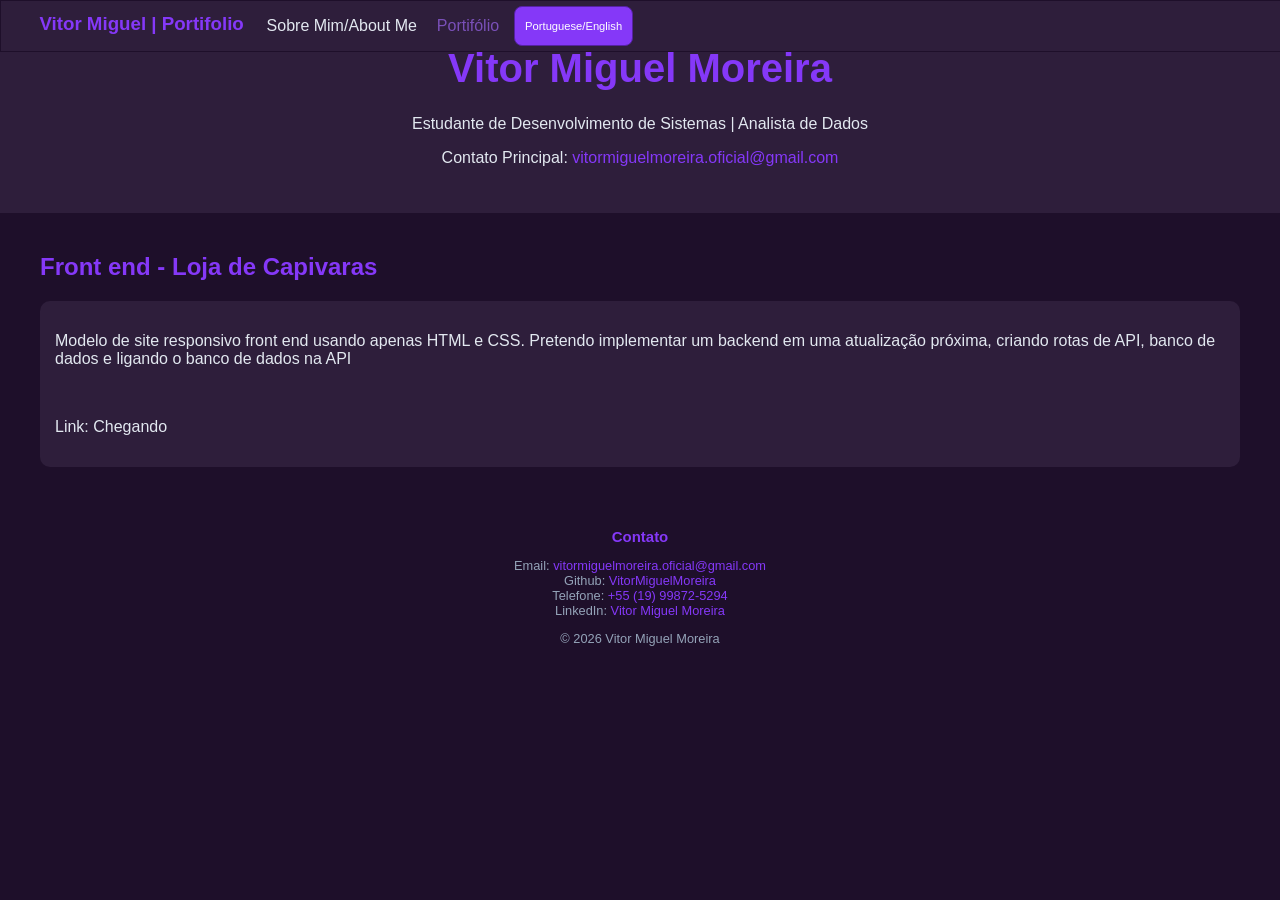
==== portifolio.html @ 3155f37b "Feats: created navbar, new page for project exibition and a button to translate the page to english " ====
<!DOCTYPE html>
<html lang="en">
<head>
    <meta charset="UTF-8">
    <meta name="viewport" content="width=device-width, initial-scale=1.0">
    <title>Vitor Miguel Moreira - Portifólio</title>
    <link rel="stylesheet" href="./scripts/style.css">
</head>
<body>
    

    <nav>
        <h3>Vitor Miguel | Portifolio</h3>
        <p><a class="navbar" href="index.html">Sobre Mim/About Me</a></p>
        <p><a class="navbar ativo" href="#">Portifólio</a></p>
        <button id="mudaLingua">Portuguese/English</button>

    </nav>

    <header class="portuguese">
        <h1>Vitor Miguel Moreira</h1>
        <p>Estudante de Desenvolvimento de Sistemas | Analista de Dados</p>
        <p>Contato Principal: <a href="mailto:vitormiguelmoreira.oficial@gmail.com">vitormiguelmoreira.oficial@gmail.com</a></p>
    </header>


    <header class="english hide">
        <h1>Vitor Miguel Moreira</h1>
        <p>System Development Student | Data analyst</p>
        <p>Main contact: <a href="mailto:vitormiguelmoreira.oficial@gmail.com">vitormiguelmoreira.oficial@gmail.com</a></p>
    </header> 

    <section class="portuguese">
        <h2>Front end - Loja de Capivaras</h2>
        <div class="card">
            <p>Modelo de site responsivo front end usando apenas HTML e CSS. Pretendo implementar um backend em uma atualização próxima, criando rotas de API, banco de dados e ligando o banco de dados na API</p>
            <br>
            <p>Link: Chegando</p>
        </div>
    </section>
    <section class="english hide">
        <h2>Front end - Capybaras Store</h2>
        <div class="card">
            <p>Responsive front-end web application built with HTML and CSS. I want to implement backend in a next atualization, creating API routes, a database and connecting the database to the API</p>
            <br><br>
            <p>Link: Coming Soon</p>
        </div>
    </section>


    <footer>
        <h3 class="portuguese">Contato</h3>
        <h3 class="english hide">Contact</h3>
        <p>
            Email: <a href="mailto:vitormiguelmoreira.oficial@gmail.com">vitormiguelmoreira.oficial@gmail.com</a> <br>
            Github: <a href="https://github.com/VitorMiguelMoreira" target="_blank">VitorMiguelMoreira</a> <br>
            Telefone: <a href="tel:+5519998725294">+55 (19) 99872-5294</a> <br>
            LinkedIn: <a href="https://www.linkedin.com/in/vitor-miguel-moreira-70a6593b6/" target="_blank">Vitor Miguel Moreira</a>
        </p>
        <p>© 2026 Vitor Miguel Moreira</p>
    </footer>

    <script src="/scripts/javascript.js"></script>
</body>
</html>
---- scripts/style.css ----
body {
    font-family: Arial, sans-serif;
     margin: 0;
    background: #1e0f2a;
    color: #e2e8f0;
    user-select: none;
}
header {
    background: #2e1e3b;
    padding: 30px;
    text-align: center;
}
h1 {
    margin: 1.3% 0 2% 0;
    font-size: 2.5em;
    color: #8538f8;
}
section {
    padding: 20px 40px;
}
h2 {
    color: #8538f8;
}

.card {
    background: #2e1e3b;
    padding: 15px;
    margin: 10px 0;
    border-radius: 10px;
    color: #e2e8f0;
}

nav{
    width: 100%;
    position: fixed;
    display: flex;
    flex-direction: row;
    flex-wrap: nowrap;
    top: 0;
    text-align: center;
    z-index: 3;
    background-color: #2e1e3b;
    padding: 0 2%;
    border: 1px solid #1e0f2a;

}

h3{
    color: #8538f8;
    margin: 0.9% 1%;
}

.navbar{
    color: #e2e8f0;
    margin: 1% 10px;
}

.ativo{
    color: #7a50b8;
}

img{
    height: 1.2em;
}

a{
    text-decoration: none;
    color: #8538f8;
    transition: 1s;
}

a:hover{
    text-decoration: none;
    color: #8e5adc;
}

.skills span {
    display: inline-block;
    background: #8538f8;
    color: #ffffff;
    padding: 5px 10px;
    margin: 5px;
    border-radius: 8px;
    border: 1px, solid, #5522a1;
    font-size: 0.9em;
    transition: 1s;
}

.skills span:hover{
    background: #a76dff;
        border: 2px, solid, #714aac;
        color: #ffffff;
        font-size: 1.2em;
}

footer {
    text-align: center;
    padding: 20px;
    font-size: 0.8em;
    color: #94a3b8;
}

button{
    display: inline-block;
    background: #8538f8;
    color: #ffffff;
    padding: 5px 10px;
    margin: 5px;
    border-radius: 8px;
    border: 1px, solid, #5522a1;
    font-size: 0.7em;

    transition: 1s;
}


button:hover{
    background: #a76dff;
        border: 2px, solid, #714aac;
        color: #ffffff;
        font-size: 0.9em;
}

.hide{
    display: none;
}
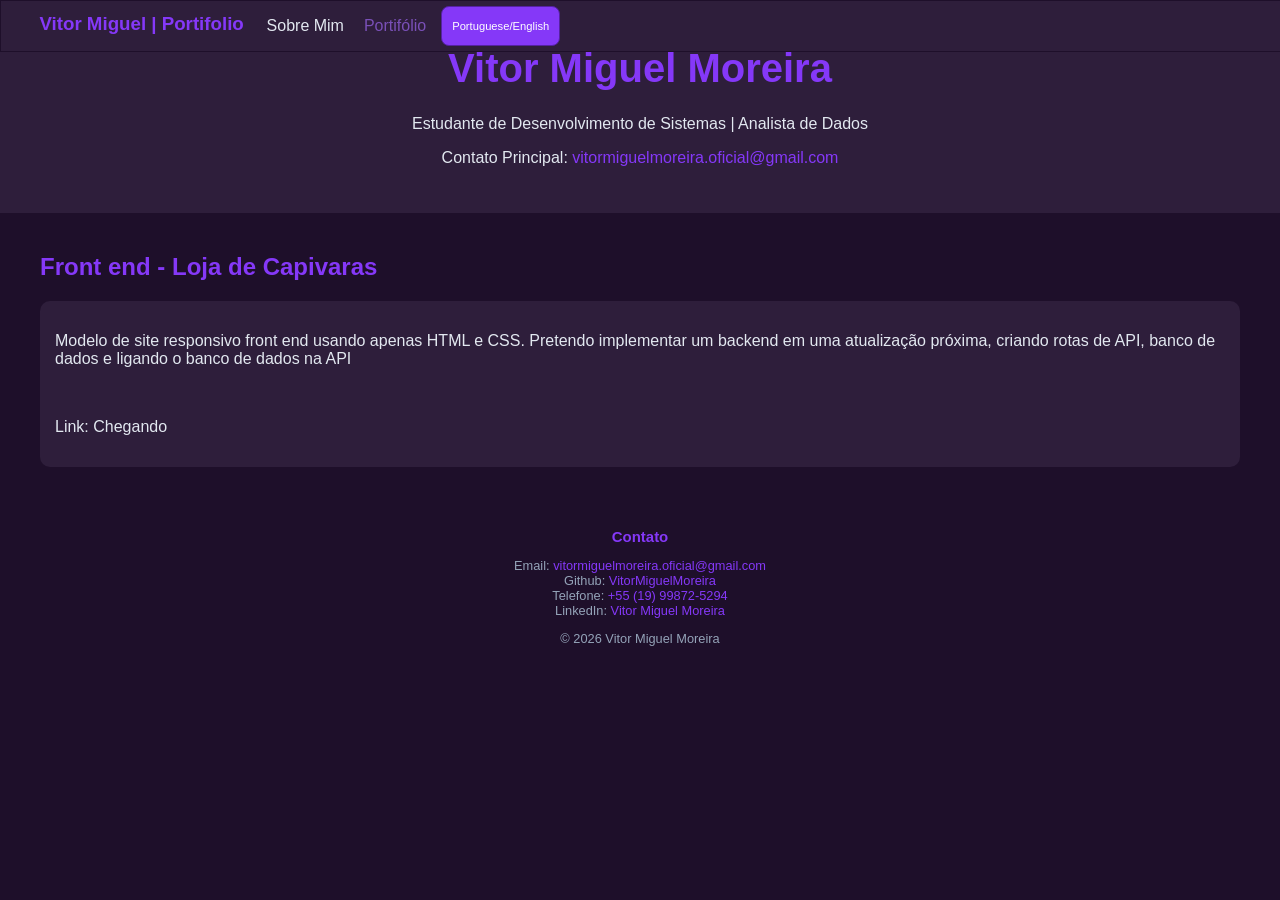
==== commit 11cb90d5: "Quickfix: text on 'About me' duplicated" ====
--- a/portifolio.html
+++ b/portifolio.html
@@ -11,10 +11,10 @@
 
     <nav>
         <h3>Vitor Miguel | Portifolio</h3>
-        <p><a class="navbar" href="index.html">Sobre Mim/About Me</a></p>
+        <p><a class="navbar portuguese" href="index.html">Sobre Mim</a></p>
+        <p><a class="navbar english hide" href="index.html">About Me</a></p>
         <p><a class="navbar ativo" href="#">Portifólio</a></p>
         <button id="mudaLingua">Portuguese/English</button>
-
     </nav>
 
     <header class="portuguese">
@@ -51,7 +51,13 @@
     <footer>
         <h3 class="portuguese">Contato</h3>
         <h3 class="english hide">Contact</h3>
-        <p>
+        <p class="portuguese">
+            Email: <a href="mailto:vitormiguelmoreira.oficial@gmail.com">vitormiguelmoreira.oficial@gmail.com</a> <br>
+            Github: <a href="https://github.com/VitorMiguelMoreira" target="_blank">VitorMiguelMoreira</a> <br>
+            Telefone: <a href="tel:+5519998725294">+55 (19) 99872-5294</a> <br>
+            LinkedIn: <a href="https://www.linkedin.com/in/vitor-miguel-moreira-70a6593b6/" target="_blank">Vitor Miguel Moreira</a>
+        </p>
+        <p class="english hide">
             Email: <a href="mailto:vitormiguelmoreira.oficial@gmail.com">vitormiguelmoreira.oficial@gmail.com</a> <br>
             Github: <a href="https://github.com/VitorMiguelMoreira" target="_blank">VitorMiguelMoreira</a> <br>
             Telefone: <a href="tel:+5519998725294">+55 (19) 99872-5294</a> <br>
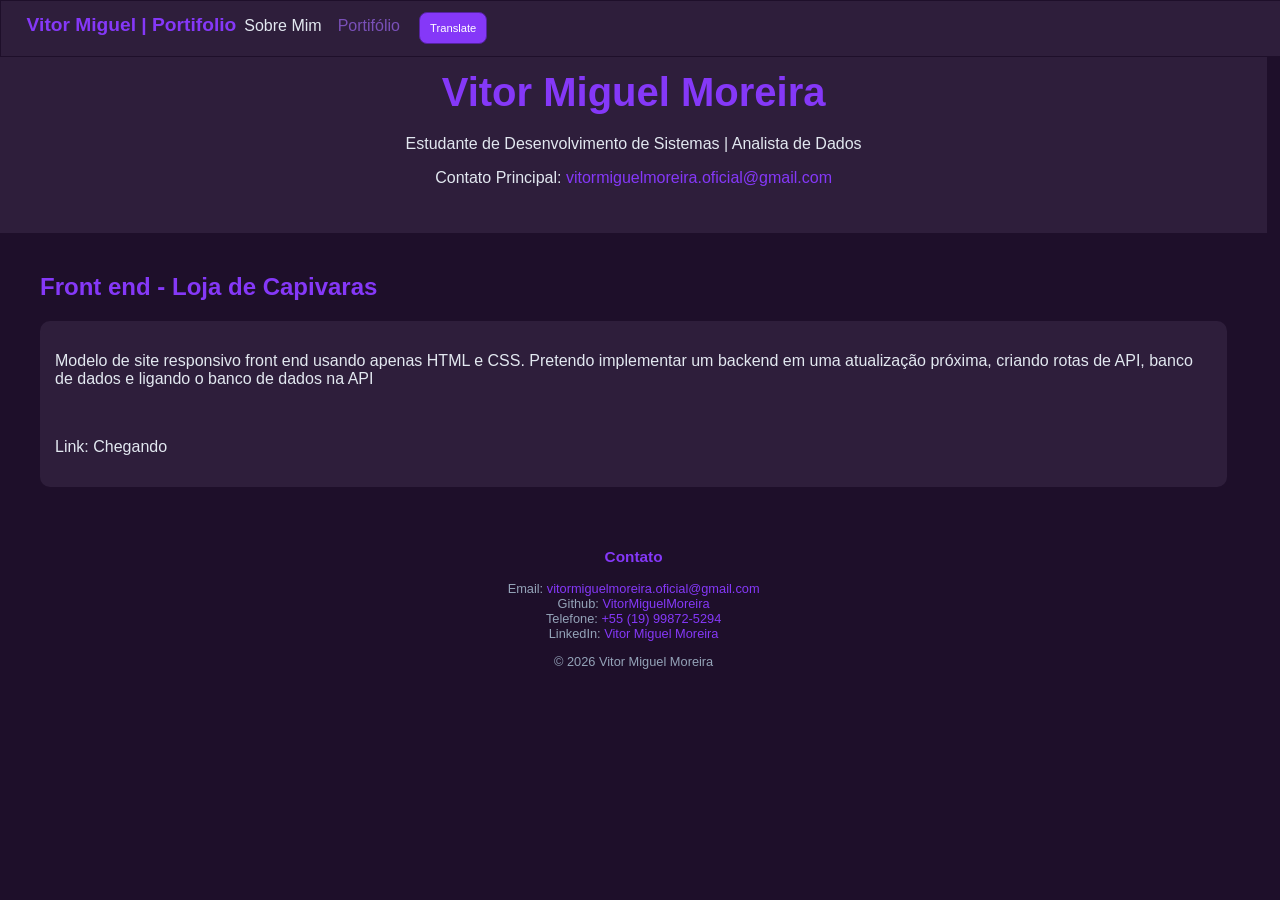
==== commit 32f929fb: "Feat: added better responsiviness to mobile dispositives, like cellphones and tablets" ====
--- a/portifolio.html
+++ b/portifolio.html
@@ -13,8 +13,10 @@
         <h3>Vitor Miguel | Portifolio</h3>
         <p><a class="navbar portuguese" href="index.html">Sobre Mim</a></p>
         <p><a class="navbar english hide" href="index.html">About Me</a></p>
-        <p><a class="navbar ativo" href="#">Portifólio</a></p>
-        <button id="mudaLingua">Portuguese/English</button>
+        <p><a class="navbar ativo portuguese" href="portifolio.html">Portifólio</a></p>
+        <p><a class="navbar ativo english hide" href="portifolio.html">Portifolio</a></p>
+        <button id="mudaLingua" class="portuguese">Translate</button>
+        <button id="mudaLingua2" class="english hide">Traduzir</button>
     </nav>
 
     <header class="portuguese">
@@ -60,7 +62,7 @@
         <p class="english hide">
             Email: <a href="mailto:vitormiguelmoreira.oficial@gmail.com">vitormiguelmoreira.oficial@gmail.com</a> <br>
             Github: <a href="https://github.com/VitorMiguelMoreira" target="_blank">VitorMiguelMoreira</a> <br>
-            Telefone: <a href="tel:+5519998725294">+55 (19) 99872-5294</a> <br>
+            Number: <a href="tel:+5519998725294">+55 (19) 99872-5294</a> <br>
             LinkedIn: <a href="https://www.linkedin.com/in/vitor-miguel-moreira-70a6593b6/" target="_blank">Vitor Miguel Moreira</a>
         </p>
         <p>© 2026 Vitor Miguel Moreira</p>
--- a/scripts/style.css
+++ b/scripts/style.css
@@ -1,9 +1,11 @@
 body {
+    width: 99vw;
     font-family: Arial, sans-serif;
-     margin: 0;
+    margin: 0;
     background: #1e0f2a;
     color: #e2e8f0;
     user-select: none;
+    font-size: 1em;
 }
 header {
     background: #2e1e3b;
@@ -11,13 +13,15 @@
     text-align: center;
 }
 h1 {
-    margin: 1.3% 0 2% 0;
+    margin: 1em 0 0.5em 0;
     font-size: 2.5em;
     color: #8538f8;
 }
+
 section {
     padding: 20px 40px;
 }
+
 h2 {
     color: #8538f8;
 }
@@ -31,7 +35,7 @@
 }
 
 nav{
-    width: 100%;
+    width: 100vw;
     position: fixed;
     display: flex;
     flex-direction: row;
@@ -47,12 +51,14 @@
 
 h3{
     color: #8538f8;
-    margin: 0.9% 1%;
+    margin-top: 0.7em;
+    font-size: 1.2em;
 }
 
 .navbar{
     color: #e2e8f0;
-    margin: 1% 10px;
+    margin: 1em 0.5em;
+    font-size: 1em;
 }
 
 .ativo{
@@ -105,17 +111,19 @@
     background: #8538f8;
     color: #ffffff;
     padding: 5px 10px;
-    margin: 5px;
+    margin: 1em 1em;
     border-radius: 8px;
     border: 1px, solid, #5522a1;
     font-size: 0.7em;
+    animation-name: aumenta;
+    animation: 1s;
 
     transition: 1s;
 }
 
 
 button:hover{
-    background: #a76dff;
+        background: #a76dff;
         border: 2px, solid, #714aac;
         color: #ffffff;
         font-size: 0.9em;
@@ -123,4 +131,37 @@
 
 .hide{
     display: none;
-}+}
+
+@media screen and (min-width: 320px) and (max-width: 576px) {
+    body{
+        font-size: 0.9em;
+    }
+    h1{
+        margin-top: 1em;
+    }
+    h3{
+        margin-top: 1em;
+        font-size: 1em;
+    }
+    .navbar{
+        font-size: 0.8em;
+        margin: 1em 0.2em;
+    }
+    button{
+        font-size: 0.5em;
+        margin: 1em 1em;
+        transition: none;
+    }
+    button:hover{
+        display: inline-block;
+        background: #8538f8;
+        color: #ffffff;
+        margin: 0.7em 1em;
+        border-radius: 8px;
+        border: 1px, solid, #5522a1;
+        font-size: 0.5em;
+    }
+}
+
+
